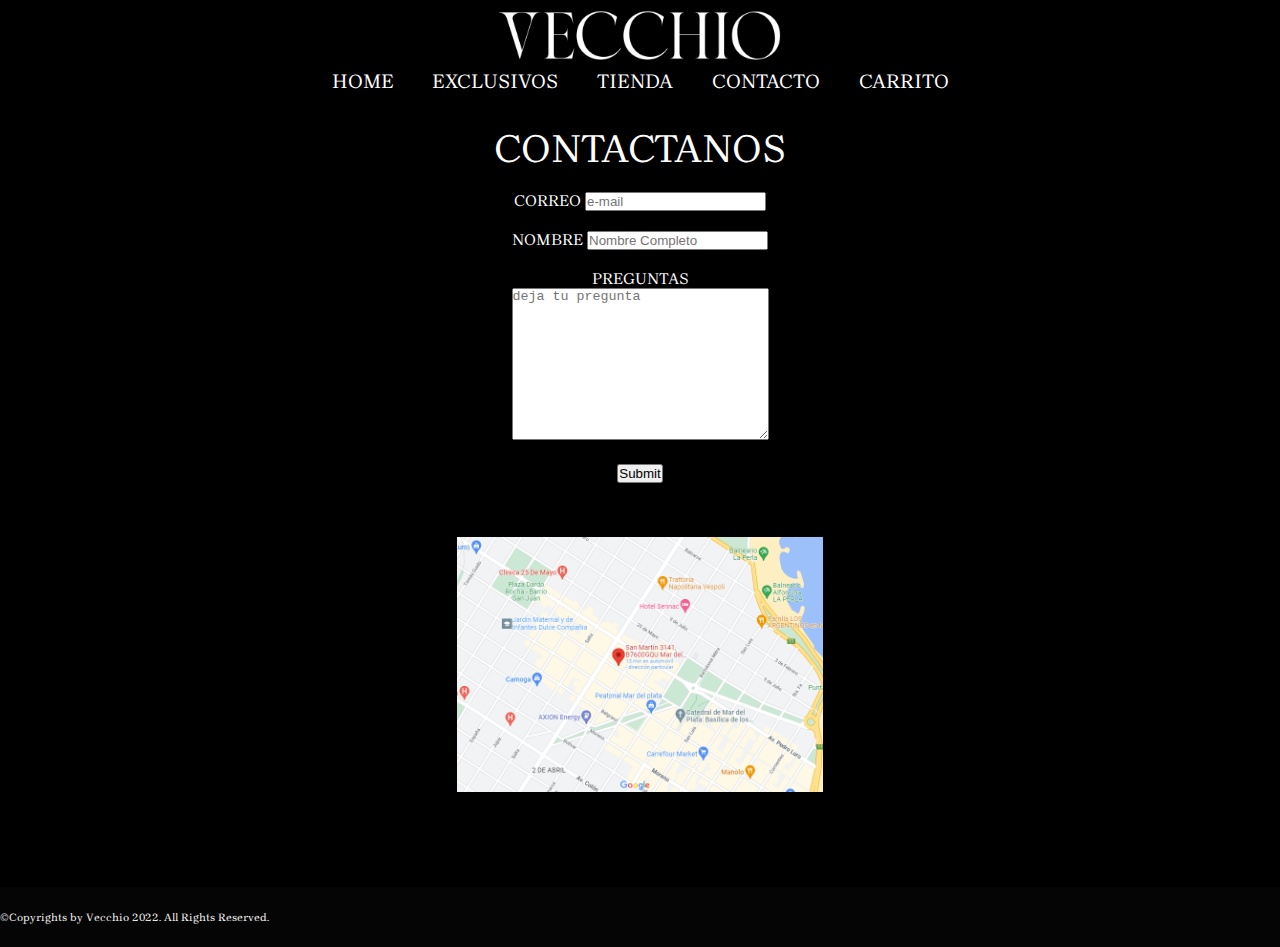
==== contacto.html @ 49cec98e "se agrega el proyecto" ====
<!DOCTYPE html>
<html lang="en">
<head>
    <meta charset="UTF-8">
    <meta http-equiv="X-UA-Compatible" content="IE=edge">
    <meta name="viewport" content="width=device-width, initial-scale=1.0">
    <title>Vecchio</title>
    <link rel="stylesheet" href="css/style.css">
    <link rel="preconnect" href="https://fonts.googleapis.com">
    <link rel="preconnect" href="https://fonts.gstatic.com" crossorigin>
    <link href="https://fonts.googleapis.com/css2?family=Brygada+1918:wght@500&display=swap" rel="stylesheet">
</head>
<body>
    <div class="contenedorc">
        <header>
            <img class="logo" src="img/vecchio logo blanco.jpeg" alt="logo">
        </header>
    <nav class="nave">
        <a href="index.html">HOME</a>
        <a href="exclusivos.html">EXCLUSIVOS</a>
        <a href="tienda.html">TIENDA</a>
        <a href="contacto.html">CONTACTO</a>
        <a href="carrito.html">CARRITO</a>
    </nav>
    <section class="nombres">
    <form>
        <legend class="con">CONTACTANOS</legend>
        <div>
            <br>
            <label>CORREO</label>
            <input type="text" placeholder="e-mail">
        </div>
        <div>
            <br>
            <label>NOMBRE</label>
            <input type="text" placeholder="Nombre Completo">
        </div>
        <div>
            <br>
        <div>
            <label>PREGUNTAS</label>
        </div>
            <textarea placeholder="deja tu pregunta" name="" id="" cols="30" rows="10"></textarea>
        </div>
        <div>
            <br>
            <input type="submit" placeholder="Enviar">
    </section>
    <section class="maps">
        <img class="map222" src="img/google maps.PNG" alt="">
    </section>
    <footer>
        <p class="foot">©Copyrights by Vecchio 2022. All Rights Reserved.</p> 
    </footer>
    </div>
</body>
</html>
---- css/style.css ----
* {
    margin: 0;
    padding: 0;
}

/*CONTENEDORES*/
/*MOVIL*/


.contenedor{
    display: grid;
    grid-template-columns: 1fr;
    grid-template-rows: 45px 20px 244px 45px 275px 40px 40px;
    grid-template-areas: 
    "header"
    "nav"
    "img1"
    "excluc"
    "img2"
    "tiendac"
    "footer"
    ;
}
.contenedore {
    display: grid;
    grid-template-columns: 1fr;
    grid-template-rows: 45px 20px 230px 255px 90px 40px;
    grid-template-areas:
    "header"
    "nav"
    "imgexclu"
    "titue"
    "exclucc"
    "footer" 
    ;
}    
.contenedort {
    display: grid;
    grid-template-columns: 1fr;
    grid-template-rows: 45px 20px 1500px 40px;
    grid-template-areas:
    "header"
    "nav"
    "gridp"
    "footer" 
    ;
}
.contenedorc {
    display: grid;
    grid-template-columns: 1fr;
    grid-template-rows: 45px 20px 27rem 350px 40px;
    grid-template-areas:
    "header"
    "nav"
    "nombres"
    "maps"
    "footer"
;
}

.contenedorca {
    display: grid;
    grid-template-columns: 1fr;
    grid-template-rows: 45px 20px 569px 40px;
    grid-template-areas:
    "header"
    "nav"
    "carrito"
    "footer" 
    ;
}

/*TODO*/

body {
    background-color: black;
    font-family: 'Brygada 1918', serif;
}
a:hover {
    text-shadow:0 0.01rem 0.2rem white;
}
header {
    background-color: black;
    grid-area: header;
    display: block;
}
.img1 {
    background-color: black;
    grid-area: img1;
    display: block;
    margin-left: auto;
    margin-right: auto;
}
.ve {
    width: auto;
    height: 230px;  
}
.img2 {
    background-color: black;
    grid-area: img2;
    display: block; 
    margin-left: auto;
    margin-right: auto;
}
.vi {
    width: auto;
    height: 255px;  
}
.excluc {
    background-color: black;
    grid-area: excluc;
    display: flex;
    margin-right: auto;
    margin-left: auto;
}
.exclu1 {
    color: white;
    border: 3px white outset;
    border-style: solid;
    padding: 8px;
    margin-bottom: 20px;
    display: block;
    margin-right: auto;
    margin-left: auto;
    
}
.tiendac {
    background-color: black;
    grid-area: tiendac;
    display: flex;
    margin-right: auto;
    margin-left: auto;
}
.tienda1 {
    color: white;
    border: 3px white outset;
    border-style: solid;
    padding: 8px;
    margin-bottom: 20px;
}
footer {
    background-color: rgb(5, 5, 5);
    grid-area: footer;
    display: flex;
    align-items: center;
}
.logo {
    display: flex;
    margin-left: auto;
    margin-right: auto;
    width: auto;
    height: 45px;  
}
nav {
    background-color: black;
    grid-area: nav;
    margin-left: auto;
    margin-right: auto;
}
.nave {
    display: grid;
    grid-template-columns: 50px 81px 55px 71px 48px;
    grid-template-rows: auto;
}
a {
    text-decoration: none;
    color: white;
    font-size: 11px;
}
.foot {
    color: white;
    text-align: center;
}
.titue {
    background-color: black;
    grid-area: titue;
}
.exclucc {
    background-color: black;
    grid-area: exclucc;
    display: flex;
    justify-content: center;
    align-items: center;
}
.imgexclu {
    background-color: black;
    grid-area: imgexclu;
}
.imgve {
    display: block;
    align-items: center;
    margin-right: auto;
    margin-left: auto;
    width: auto;
    height: 230px;
    
}
h1 {
    color: white;
    font-size: 30px;
    margin-bottom: 10px;
    text-align: center;
    
}
h2 {
    color: white;
    font-size: 25px;
    margin-bottom: 20px;
    text-align: center;
}
.text1 {
    color: white;
    font-size: 20px;
    text-align: center;
}
.gridPadre {
    background-color: black;
    grid-area: gridp;
    display: flex;
    justify-content: center;
    align-items: center;
    display: grid;
    grid-template-columns: 1fr;
}
.re {
    color: white;
    text-align: center;
}
.ra {
    color: white;
    text-align: center;

}
.item {
    display: block;
    margin-left: auto;
    margin-right: auto; 
}
.lo {
    margin-top: 20px;
    text-align: center;
}
.im {
    border: 3px rgb(20, 20, 20) solid;
    width: auto;
    height: 230px;
}
.con{
    color: white;
    font-size: 40px;
    margin-top: 20px;
}
label {
    color: white;
}
.nombres {
    background-color: black;
    grid-area: nombres;
    text-align: center;
}
.maps {
    background-color: black;
    grid-area: maps;
    margin-bottom: 20px;
    display: block;
    margin-left: auto;
    margin-right: auto;
}
.map222 {
    width: auto;
    height: 255px;
}
.carrito {
    background-color: black;
    grid-area: carrito;
    display: block;
    margin-left: auto;
    margin-right: auto; 
    width: auto;
    height: 255px;
}
p {
    font-size: 11px;
}











/*CONTENEDORES*/
/*TABLET*/

@media screen and (min-width:700px){
    .contenedor{
        display: grid;
        grid-template-columns: 1fr;
        grid-template-rows: 60px 25px 375px 70px 430px 60px 50px;
        grid-template-areas: 
        "header"
        "nav"
        "img1"
        "excluc"
        "img2"
        "tiendac"
        "footer"
        ;
    }
    .contenedore {
        display: grid;
        grid-template-columns: 1fr;
        grid-template-rows: 60px 25px 230px 160px 90px 50px;
        grid-template-areas:
        "header"
        "nav"
        "imgexclu"
        "titue"
        "exclucc"
        "footer" 
        ;
    }    
    .contenedort {
        display: grid;
        grid-template-columns: 1fr;
        grid-template-rows: 60px 25px 800px 50px;
        grid-template-areas:
        "header"
        "nav"
        "gridp"
        "footer" 
        ;
    }
    .contenedorc {
        display: grid;
        grid-template-columns: 1fr;
        grid-template-rows: 60px 25px 27rem 350px 50px;
        grid-template-areas:
        "header"
        "nav"
        "nombres"
        "maps"
        "footer"
    ;
    }
    
    .contenedorca {
        display: grid;
        grid-template-columns: 1fr;
        grid-template-rows: 60px 25px 569px 50px;
        grid-template-areas:
        "header"
        "nav"
        "carrito"
        "footer" 
        ;
    }
    
    /*TODO*/
    
    body {
        background-color: black;
        font-family: 'Brygada 1918', serif;
    }
    a:hover {
        text-shadow:0 0.01rem 0.2rem white;
    }
    header {
        background-color: black;
        grid-area: header;
        display: block;
    }
    .img1 {
        background-color: black;
        grid-area: img1;
        display: block;
        margin-left: auto;
        margin-right: auto;
    }
    .ve {
        width: auto;
        height: 350px;  
    }
    .img2 {
        background-color: black;
        grid-area: img2;
        display: block; 
        margin-left: auto;
        margin-right: auto;
    }
    .vi {
        width: auto;
        height: 390px;  
    }
    .excluc {
        background-color: black;
        grid-area: excluc;
        display: flex;
        margin-right: auto;
        margin-left: auto;
    }
    .exclu1 {
        color: white;
        border: 3px white outset;
        border-style: solid;
        padding: 8px;
        margin-bottom: 20px;
        display: block;
        margin-right: auto;
        margin-left: auto;
        
    }
    .tiendac {
        background-color: black;
        grid-area: tiendac;
        display: flex;
        margin-right: auto;
        margin-left: auto;
    }
    .tienda1 {
        color: white;
        border: 3px white outset;
        border-style: solid;
        padding: 8px;
        margin-bottom: 20px;
    }
    footer {
        background-color: rgb(5, 5, 5);
        grid-area: footer;
        display: flex;
        align-items: center;
    }
    .logo {
        display: flex;
        margin-left: auto;
        margin-right: auto;
        width: auto;
        height: 60px; 
    }
    nav {
        background-color: black;
        grid-area: nav;
        margin-left: auto;
        margin-right: auto;
    }
    .nave {
        display: grid;
        grid-template-columns: 70px 120px 80px 102px 70px;
        grid-template-rows: auto;
    }
    a {
        text-decoration: none;
        color: white;
        font-size: 15px;
    }
    .foot {
        color: white;
        text-align: center;
    }
    .titue {
        background-color: black;
        grid-area: titue;
    }
    .exclucc {
        background-color: black;
        grid-area: exclucc;
        display: flex;
        justify-content: center;
        align-items: center;
    }
    .imgexclu {
        background-color: black;
        grid-area: imgexclu;
    }
    .imgve {
        display: block;
        align-items: center;
        margin-right: auto;
        margin-left: auto;
        width: auto;
        height: 230px;
        
    }
    h1 {
        color: white;
        font-size: 30px;
        margin-bottom: 10px;
        text-align: center;
        
    }
    h2 {
        color: white;
        font-size: 25px;
        margin-bottom: 20px;
        text-align: center;
    }
    .text1 {
        color: white;
        font-size: 20px;
        text-align: center;
    }
    .gridPadre {
        background-color: black;
        grid-area: gridp;
        display: flex;
        justify-content: center;
        align-items: center;
        display: grid;
        grid-template-columns: 1fr 1fr;
    }
    .re {
        color: white;
        text-align: center;
    }
    .ra {
        color: white;
        text-align: center;
    
    }
    .item {
        display: block;
        margin-left: auto;
        margin-right: auto; 
    }
    .lo {
        margin-top: 20px;
        text-align: center;
    }
    .im {
        border: 3px rgb(20, 20, 20) solid;
        width: auto;
        height: 230px;
    }
    .con{
        color: white;
        font-size: 40px;
        margin-top: 20px;
    }
    label {
        color: white;
    }
    .nombres {
        background-color: black;
        grid-area: nombres;
        text-align: center;
    }
    .maps {
        background-color: black;
        grid-area: maps;
        margin-bottom: 20px;
        display: block;
        margin-left: auto;
        margin-right: auto;
    }
    .map222 {
        width: auto;
        height: 255px;
    }
    .carrito {
        background-color: black;
        grid-area: carrito;
        display: block;
        margin-left: auto;
        margin-right: auto; 
        width: auto;
        height: 255px;
    }
    p {
        font-size: 11px;
    }
}










/*CONTENEDORES*/
/*PC*/

@media screen and (min-width:1200px){
    .contenedor{
        display: grid;
        grid-template-columns: 1fr 1fr;
        grid-template-rows: 70px 35px 440px 90px 60px;
        grid-template-areas: 
        "header header"
        "nav nav"
        "img1 img2"
        "excluc tiendac"
        "footer footer"
        ;
    }
    .contenedore {
        display: grid;
        grid-template-columns: 1fr 1fr;
        grid-template-rows: 70px 35px 380px 180px 60px;
        grid-template-areas:
        "header header"
        "nav nav"
        "imgexclu titue"
        "exclucc exclucc"
        "footer footer" 
        ;
    }    
    .contenedort {
        display: grid;
        grid-template-columns: 1fr;
        grid-template-rows: 70px 35px 520px 60px;
        grid-template-areas:
        "header"
        "nav"
        "gridp"
        "footer" 
        ;
    }
    .contenedorc {
        display: grid;
        grid-template-columns: 1fr;
        grid-template-rows: 70px 35px 27rem 350px 60px;
        grid-template-areas:
        "header"
        "nav"
        "nombres"
        "maps"
        "footer"
    ;
    }
    
    .contenedorca {
        display: grid;
        grid-template-columns: 1fr;
        grid-template-rows: 70px 35px 569px 60px;
        grid-template-areas:
        "header"
        "nav"
        "carrito"
        "footer" 
        ;
    }
    
    /*TODO*/
    
    body {
        background-color: black;
        font-family: 'Brygada 1918', serif;
    }
    a:hover {
        text-shadow:0 0.01rem 0.2rem white;
    }
    header {
        background-color: black;
        grid-area: header;
        display: block;
    }
    .img1 {
        background-color: black;
        grid-area: img1;
        display: block;
        margin-left: auto;
        margin-right: auto;
    }
    .ve {
        width: auto;
        height: 410px;  
    }
    .img2 {
        background-color: black;
        grid-area: img2;
        display: block; 
        margin-left: auto;
        margin-right: auto;
    }
    .vi {
        width: auto;
        height: 410px;  
    }
    .excluc {
        background-color: black;
        grid-area: excluc;
        display: flex;
        margin-right: auto;
        margin-left: auto;
    }
    .exclu1 {
        color: white;
        border: 3px white outset;
        border-style: solid;
        padding: 8px;
        margin-bottom: 20px;
        display: block;
        margin-right: auto;
        margin-left: auto;
        
    }
    .tiendac {
        background-color: black;
        grid-area: tiendac;
        display: flex;
        margin-right: auto;
        margin-left: auto;
    }
    .tienda1 {
        color: white;
        border: 3px white outset;
        border-style: solid;
        padding: 8px;
        margin-bottom: 20px;
        display: block;
        margin-right: auto;
        margin-left: auto;
        

    }
    footer {
        background-color: rgb(5, 5, 5);
        grid-area: footer;
        display: flex;
        align-items: center;
    }
    .logo {
        display: flex;
        margin-left: auto;
        margin-right: auto;
        width: auto;
        height: 70px; 
    }
    nav {
        background-color: black;
        grid-area: nav;
        margin-left: auto;
        margin-right: auto;
    }
    .nave {
        display: grid;
        grid-template-columns: 100px 165px 115px 147px 90px;
        grid-template-rows: auto;
    }
    a {
        text-decoration: none;
        color: white;
        font-size: 20px;
    }
    .foot {
        color: white;
        text-align: center;
    }
    .titue {
        background-color: black;
        grid-area: titue;
    }
    .exclucc {
        background-color: black;
        grid-area: exclucc;
        display: flex;
        justify-content: center;
        align-items: center;
    }
    .imgexclu {
        background-color: black;
        grid-area: imgexclu;
    }
    .imgve {
        display: block;
        align-items: center;
        margin-right: auto;
        margin-left: auto;
        width: auto;
        height: 380px;
        
    }
    h1 {
        color: white;
        font-size: 40px;
        margin-bottom: 10px;
        text-align: center;
        
    }
    h2 {
        color: white;
        font-size: 35px;
        margin-bottom: 20px;
        text-align: center;
    }
    .text1 {
        color: white;
        font-size: 30px;
        text-align: center;
    }
    .gridPadre {
        background-color: black;
        grid-area: gridp;
        display: flex;
        justify-content: center;
        align-items: center;
        display: grid;
        grid-template-columns: 1fr 1fr 1fr 1fr;
    }
    .re {
        color: white;
        text-align: center;
    }
    .ra {
        color: white;
        text-align: center;
    
    }
    .item {
        display: block;
        margin-left: auto;
        margin-right: auto; 
    }
    .lo {
        margin-top: 20px;
        text-align: center;
    }
    .im {
        border: 3px rgb(20, 20, 20) solid;
        width: auto;
        height: 230px;
    }
    .con{
        color: white;
        font-size: 40px;
        margin-top: 20px;
    }
    label {
        color: white;
    }
    .nombres {
        background-color: black;
        grid-area: nombres;
        text-align: center;
    }
    .maps {
        background-color: black;
        grid-area: maps;
        margin-bottom: 20px;
        display: block;
        margin-left: auto;
        margin-right: auto;
    }
    .map222 {
        width: auto;
        height: 255px;
    }
    .carrito {
        background-color: black;
        grid-area: carrito;
        display: block;
        margin-left: auto;
        margin-right: auto; 
        width: auto;
        height: 255px;
    }
    p {
        font-size: 11px;
    }
}
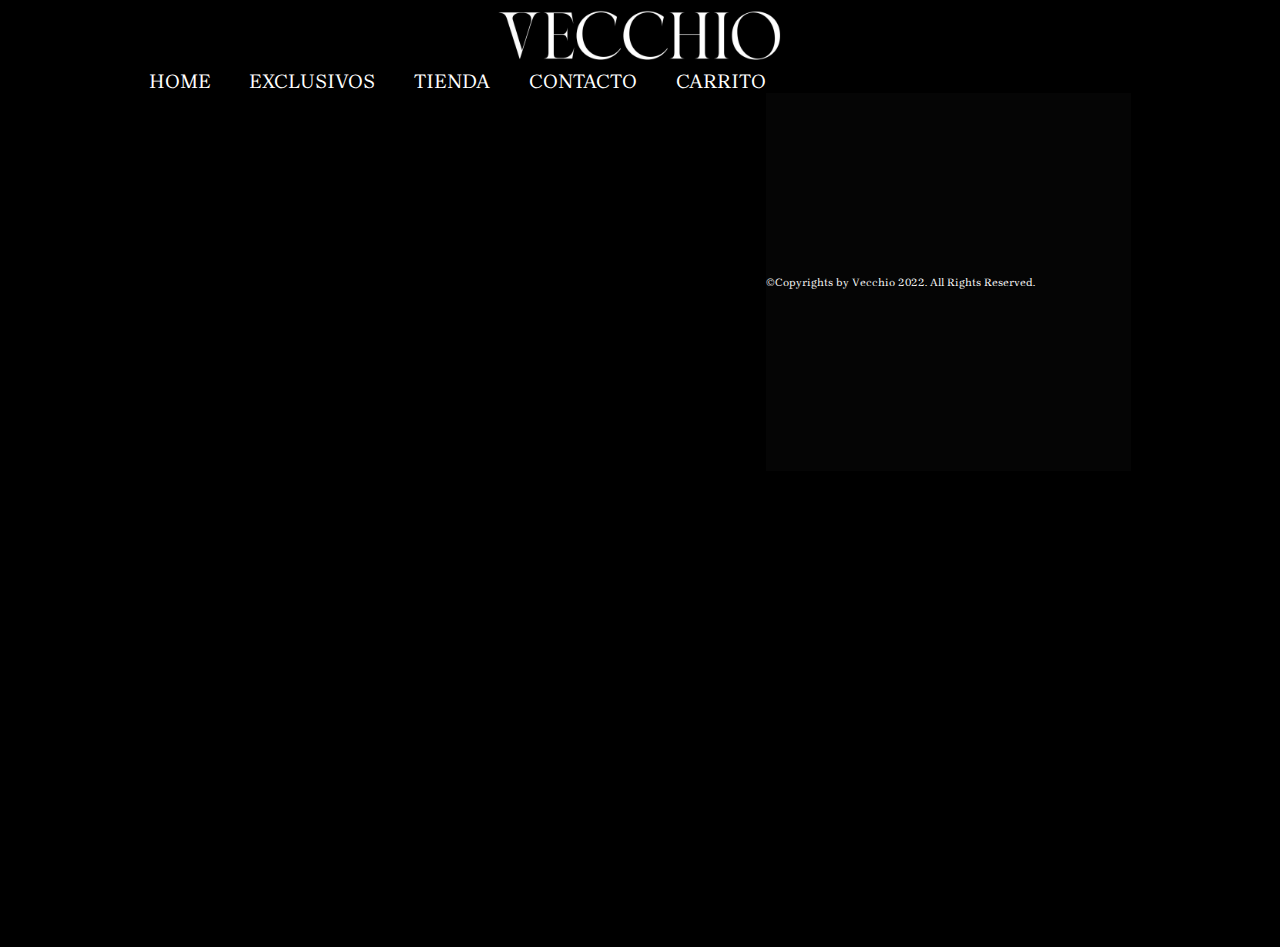
==== commit c0cac8e3: "origin main" ====
--- a/contacto.html
+++ b/contacto.html
@@ -21,7 +21,6 @@
         <a href="tienda.html">TIENDA</a>
         <a href="contacto.html">CONTACTO</a>
         <a href="carrito.html">CARRITO</a>
-    </nav>
     <section class="nombres">
     <form>
         <legend class="con">CONTACTANOS</legend>
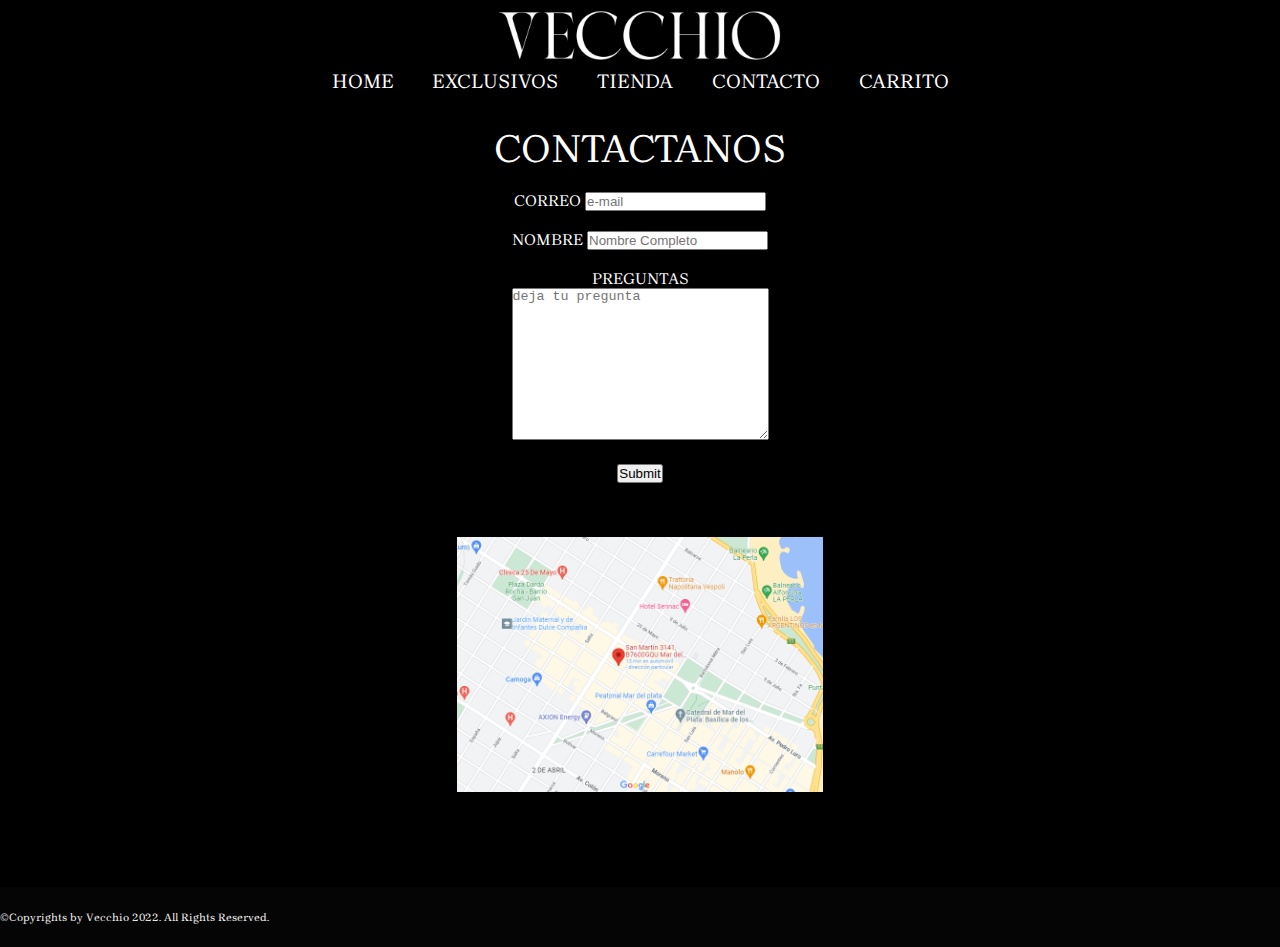
==== commit f2525de4: "origin main" ====
--- a/contacto.html
+++ b/contacto.html
@@ -21,6 +21,7 @@
         <a href="tienda.html">TIENDA</a>
         <a href="contacto.html">CONTACTO</a>
         <a href="carrito.html">CARRITO</a>
+    </nav>
     <section class="nombres">
     <form>
         <legend class="con">CONTACTANOS</legend>
